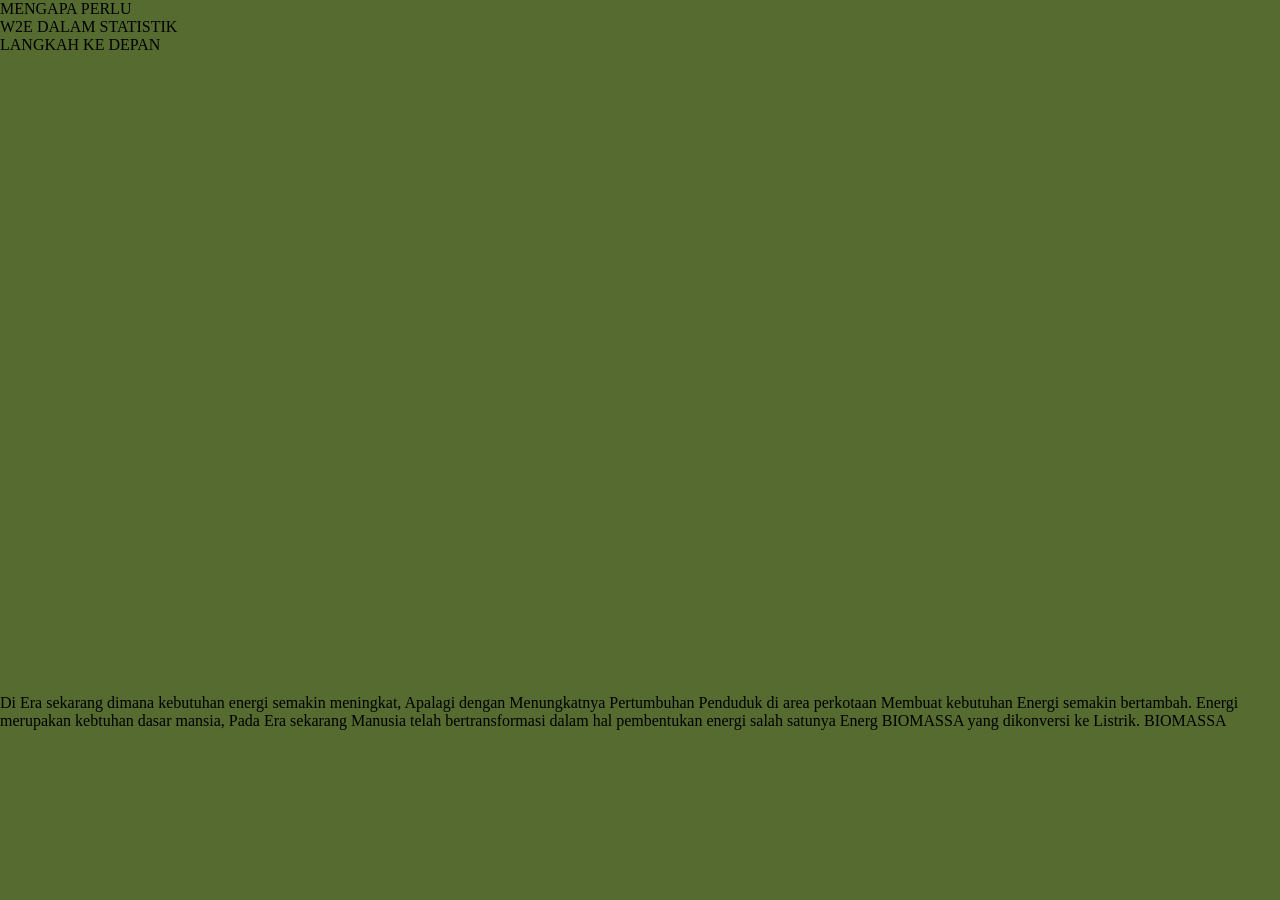
==== about.html @ edfed9b3 "Add files via upload" ====
<html>
    <head>
        <title> ABOUT THIS PRODUCT </title>
        <link rel="stylesheet" href="style.css"/>


    </head>
    <body>
         <!-- ISI PEMBAHASAN TERKAIT W2E -->
         <div class="PEMBAHASAN">
            <ul class="ulPEMBAHASAN">
                <li class="li-PEMBAHASN"> MENGAPA PERLU</li>
                <li class="li-PEMBAHASN"> W2E DALAM STATISTIK</li>
                <li class="li-PEMBAHASN"> LANGKAH KE DEPAN</li>
            
            </ul>
                <!-- BAHAS -->
                <div class="BAHASCONTENT">
                    <video width="100%" autoplay muted loop>
                        <source src="215988_medium.mp4" type="video/mp4" class="videoBAHASCONTENT"/> 
                    </video>
                    <margin=0;>
                        
                    </margin>
                    
                    


                </div>    


              <P> Di Era sekarang dimana kebutuhan energi semakin meningkat, Apalagi dengan Menungkatnya Pertumbuhan Penduduk di area perkotaan
            Membuat kebutuhan Energi semakin bertambah.
            Energi merupakan kebtuhan dasar mansia, Pada Era sekarang Manusia telah bertransformasi dalam hal pembentukan energi salah satunya 
            Energ BIOMASSA yang dikonversi ke Listrik.

            BIOMASSA 
        
              </P> 


        </div>

        

         

        
            





        


         


         
        
        
        
        
        
        
        
        
        
        
    </body>





</html>
---- style.css ----
*,
html{
    margin: 0;
    padding: 0;
} 

body {
    background-color: darkolivegreen;
}

/* TOMBOL NAVIGASINYA */
.NAVBAR {
    background-color: darkgreen;
    width: 100%;
    height: 20vh;
    
}
 
.ulNAVBAR {
    display: flex;
    height: 100px;
    justify-content: center;
    align-items: center;
}


/* HURUFNYA PADA NAVBAR */
.li-NAVBAR{
    list-style-type: none;
    padding:20px;
    margin: 5px;
    color: white;
    font-family:Cambria, Cochin, Georgia, Times, 'Times New Roman', serif;
}

/* EDITAN EFEK CURSOR SAAT PONDAH */
.li-NAVBAR:hover{
    background-color: gray;
    transition: 0,5s ease-in-out;
    border-radius: 8px;
    

}

.aNAVBAR {
    color:white;
    text-decoration: none;
    font-weight: bold;
}

.NAVBARCONTENT {
    display: flex;
    justify-content: center;
    align-items: center;
    height: 70vh;
    
}
.img-NAVBARCONTENT{ 
    width: 40%;
    height: auto;
    object-fit: contain;
    
}

.NAVBARFOOTER{
    min-height: 10vh;
    background-color: white;
    display: flex;
    justify-content: center;
    align-self: center;
    font-family: Arial, Helvetica, sans-serif;
    

}

/* BAGIAN ABOUT THIS PRODUCT */
.PEMBAHASANW2E{
    background-color: aliceblue;
    list-style-type: none;
    padding:20px;
    margin: 5px;
    color: aqua;
    font-family:Cambria, Cochin, Georgia, Times, 'Times New Roman', serif;
}

.li-PEMBAHASANW2E{
    list-style-type: none;
    padding:20px;
    margin: 5px;
    font-family:Cambria, Cochin, Georgia, Times, 'Times New Roman', serif;

}



.ulPEMBAHASANW2E {
    display: flex;
    height: 100px;
    justify-content:left;
    align-items: center;
    
}

/* BAGIAN AGGOTA */
.CONTENT2 {
    
    height: 10vh;
    justify-content: center;
    align-items: center;
    text-align: center;
    color: white;
    

}
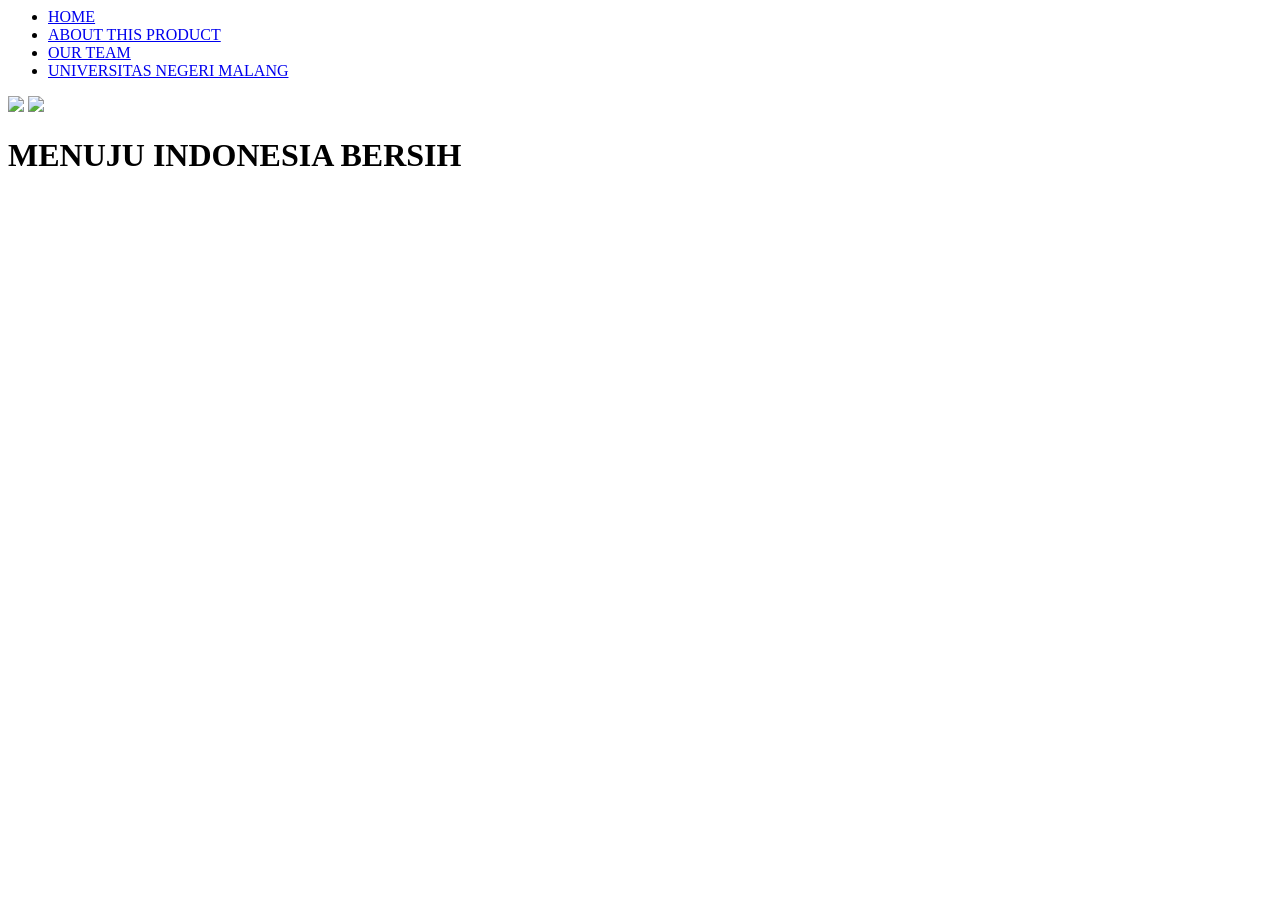
==== commit 8a65c4c4: "Add files via upload" ====
--- a/about.html
+++ b/about.html
@@ -1,78 +1,54 @@
 <html>
-    <head>
-        <title> ABOUT THIS PRODUCT </title>
-        <link rel="stylesheet" href="style.css"/>
+     <head>
+      <title> WEB WSE </title>
+      <link rel="stylesheet" href="style.css">
+     </head>
 
+     <body>
+      <!-- NAVBARABOUT -->
+       <div class="NAVBARABOUT">
+        <ul class="ulNAVBARABOUT">
+          <li class="li-NAVBARABOUT">
+            <a href="index.html" class="aNAVBARABOUT">HOME</a>
+          </li>
+          <li class="li-NAVBARABOUT">
+            <a href="about.html" class="aNAVBARABOUT"> ABOUT THIS PRODUCT</a>
+          </li>
+          <li class="li-NAVBARABOUT">  
+            <a href="contact.html" class="aNAVBARABOUT"> OUR TEAM </a> 
+          </li>
+          <li class="li-NAVBARABOUT"> 
+            <a href="https://um.ac.id" class="aNAVBARABOUT"> UNIVERSITAS NEGERI MALANG</a>
+          </li>
+        </ul>
+       </div>
 
-    </head>
-    <body>
-         <!-- ISI PEMBAHASAN TERKAIT W2E -->
-         <div class="PEMBAHASAN">
-            <ul class="ulPEMBAHASAN">
-                <li class="li-PEMBAHASN"> MENGAPA PERLU</li>
-                <li class="li-PEMBAHASN"> W2E DALAM STATISTIK</li>
-                <li class="li-PEMBAHASN"> LANGKAH KE DEPAN</li>
-            
-            </ul>
-                <!-- BAHAS -->
-                <div class="BAHASCONTENT">
-                    <video width="100%" autoplay muted loop>
-                        <source src="215988_medium.mp4" type="video/mp4" class="videoBAHASCONTENT"/> 
-                    </video>
-                    <margin=0;>
-                        
-                    </margin>
-                    
-                    
+      <!-- NAVIGATION BAR SELESAI -->
 
+      <!-- CONTENT 1 -->
+       <div class="slider">
+        <img class="slide active" src="sinousxl-wind-energy-9762992_1920.jpg">
+        <img class="slider" src="congerdesign-plastic-4473974_1920.jpg"> 
 
-                </div>    
+      </div>
 
-
-              <P> Di Era sekarang dimana kebutuhan energi semakin meningkat, Apalagi dengan Menungkatnya Pertumbuhan Penduduk di area perkotaan
-            Membuat kebutuhan Energi semakin bertambah.
-            Energi merupakan kebtuhan dasar mansia, Pada Era sekarang Manusia telah bertransformasi dalam hal pembentukan energi salah satunya 
-            Energ BIOMASSA yang dikonversi ke Listrik.
-
-            BIOMASSA 
-        
-              </P> 
-
-
-        </div>
-
-        
-
-         
-
-        
-            
+      <!-- CONTENT 2 -->
 
 
 
 
-
-        
-
-
          
 
+      <!-- CONTENT 1 END -->
 
-         
+      <!-- FOOTER -->
+       <div class="NAVBARFOOTERABOUT">
+        <h1 class="h1NAVBARFOOTERABOUT"> MENUJU INDONESIA BERSIH </h1>
+
+       </div>
+
+      <!-- FOOTER END -->
         
-        
-        
-        
-        
-        
-        
-        
-        
-        
-    </body>
+     </body>
+</html>
 
-
-
-
-
-</html>
